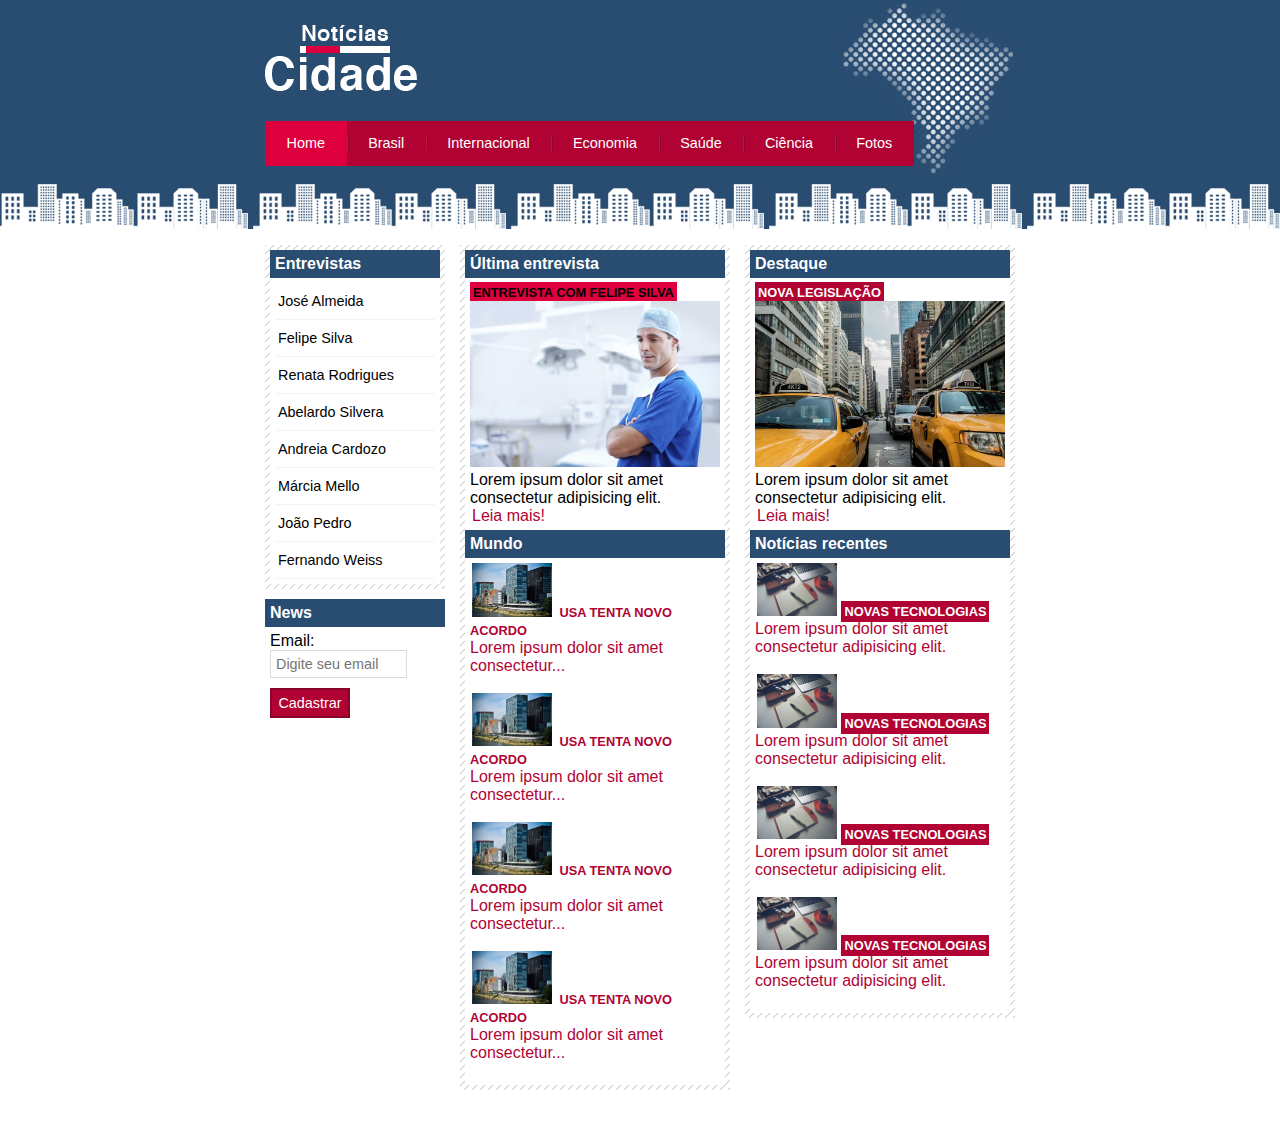
==== index.html @ d8a9be14 "Initial commit" ====
<!DOCTYPE html>
<html>
    <head>

        <title>Notícias Cidade - Seu site de notícias</title>
        <meta charset="utf-8">
        <link rel="stylesheet" type="text/css" href="css/estilo.css">

    </head>

    <body id="tres-colunas" class="home">
        <!-- inicio container-->
        <div id="container">
            <!-- inicio topo-->
            <div id="topo">
                <h1 class="logo">Notícias Cidade</h1>

                <ul id="navegacao">
                    <li class="primeiro"><a id="home" href="index.html">Home</a></li>
                    <li><a id="brasil" href="brasil.html">Brasil</a></li>
                    <li><a id="internacional" href="internacional.html">Internacional</a></li>
                    <li><a id="economia" href="economia.html">Economia</a></li>
                    <li><a id="saude" href="saude.html">Saúde</a></li>
                    <li ><a id="ciencia" href="ciencia.html">Ciência</a></li>
                    <li><a id="fotos" href="fotos.html">Fotos</a></li>
                </ul>

            </div><!-- fim topo-->

            <!-- inicio conteudo-->
            <div id="conteudo">

                <div id="primario">
                    <div class="caixa-conteudos">

                        <h2>Última entrevista</h2>
                        <div class="caixa-conteudo">
                            <h3 class="caixa-entrevista">ENTREVISTA COM FELIPE SILVA</h3>
                            <img class="imagem-principal" src="img/doutor.jpg" alt="felipe-silva" width="100%">
                            <p>Lorem ipsum dolor sit amet consectetur adipisicing elit.</p>
                            <a href="">Leia mais!</a>
                        </div>

                        <h2>Mundo</h2>
                        <div class="caixa-conteudo">
                            <ul id="lista-noticias">
                                <li><a href=""> <img src="img/mundo.jpg" alt="mundo" width="80px">
                                    <h3>USA TENTA NOVO ACORDO</h3> 
                                    <p>Lorem ipsum dolor sit amet consectetur...</p></a>
                                </li> 

                                <li><a href=""> <img src="img/mundo.jpg" alt="mundo" width="80px">
                                    <h3>USA TENTA NOVO ACORDO</h3> 
                                    <p>Lorem ipsum dolor sit amet consectetur...</p></a>
                                </li>

                                <li><a href=""> <img src="img/mundo.jpg" alt="mundo" width="80px">
                                    <h3>USA TENTA NOVO ACORDO</h3> 
                                    <p>Lorem ipsum dolor sit amet consectetur...</p></a>
                                </li>

                                <li><a href=""> <img src="img/mundo.jpg" alt="mundo" width="80px">
                                    <h3>USA TENTA NOVO ACORDO</h3> 
                                    <p>Lorem ipsum dolor sit amet consectetur...</p></a>
                                </li>
                            </ul>
                        </div>

                    </div>
                </div>

                <div id="secundario">
                    <div class="caixa-conteudos">
                        <div class="caixa-destaque">

                            <h2>Destaque</h2>
                            <div class="caixa-conteudo">
                                <h3>NOVA LEGISLAÇÃO</h3>
                                <img src="img/taxi.jpg" alt="taxi" width="100%">
                                <p>Lorem ipsum dolor sit amet consectetur adipisicing elit.</p>
                                <a href="">Leia mais!</a>
                            </div>

                            <h2>Notícias recentes</h2>
                            <div class="caixa-conteudo">
                                <ul id="lista-noticias">
                                    <li><a href=""><img src="img/tecnologia.jpg" alt="mundo" width="80px">
                                        <h3>novas tecnologias</h3>
                                        <p>Lorem ipsum dolor sit amet consectetur adipisicing elit.</p></a>
                                    </li>
                                    <li><a href=""><img src="img/tecnologia.jpg" alt="mundo" width="80px">
                                        <h3>novas tecnologias</h3>
                                        <p>Lorem ipsum dolor sit amet consectetur adipisicing elit.</p></a>
                                    </li>
                                    <li><a href=""><img src="img/tecnologia.jpg" alt="mundo" width="80px">
                                        <h3>novas tecnologias</h3>
                                        <p>Lorem ipsum dolor sit amet consectetur adipisicing elit.</p></a>
                                    </li>
                                    <li><a href=""><img src="img/tecnologia.jpg" alt="mundo" width="80px">
                                        <h3>novas tecnologias</h3>
                                        <p>Lorem ipsum dolor sit amet consectetur adipisicing elit.</p></a>
                                    </li>
                                </ul>
                            </div>
                        </div>
                    </div>
                </div>

                <div id="lateral">
                    <div class="caixa-conteudos">
                        <h2>Entrevistas</h2>
                        <div class="caixa-conteudo">
                            <ul>
                                <li><a href="">José Almeida</a></li>
                                <li><a href="">Felipe Silva</a></li>
                                <li><a href="">Renata Rodrigues</a></li>
                                <li><a href="">Abelardo Silvera</a></li>
                                <li><a href="">Andreia Cardozo</a></li>
                                <li><a href="">Márcia Mello</a></li>
                                <li><a href="">João Pedro</a></li>
                                <li><a href="">Fernando Weiss</a></li>
                            </ul>
                        </div>
                    </div>

                    <div class="caixa">
                        <h2>News</h2>
                        <div class="caixa-conteudo">
                            <form>
                                <div>
                                    <label for="email">Email:</label>
                                    <input type="text" name="email" id="email" placeholder="Digite seu email">
                                </div>
                                <div>
                                    <input class="submit" type="submit" value="Cadastrar">
                                </div>
                            </form>
                        </div>
                    </div>
                </div>

            </div><!-- fim conteudo-->

        </div><!-- fim container-->

        <div id="container-rodape" style="clear:both">
            <div id="rodape">
                &copy; Copyright 2000-2021 Noticias Cidade
            </div>  
        </div>

    </body>

</html>
---- css/estilo.css ----
/*ESTRUTURA DO SITE
*/
*{
    margin: 0px;
    padding: 0px;
}
body{
    font-family: 'Trebuchet MS', 'Lucida Sans Unicode', 'Lucida Grande', 'Lucida Sans', Arial, sans-serif;
    background: #fff url(../img/fundo.png) repeat-x top;
}
#container{
    width: 750px;
    margin: 0 auto;
}
#topo{
    height: 150px;
    padding-top: 25px;
    background: url(../img/detalhe-topo.png) no-repeat right top;
}
.logo{
    width: 152px;
    height: 66px;
    background: url(../img/logo.png) no-repeat center;
    text-indent: -3000px;
}

/*BARRA DE NAVEGAÇÃO
*/
a:link, a:visited {
	color: #b10333;
    padding: 2px;
    text-decoration: none;
}

a:hover {
    color: #e50040;
}    
ul{
    margin: 0px;
    padding: 0px;
    list-style: none;   
}
#topo ul{
    margin-top: 30px;
    background-color: #b10333;
    float: left;
}
#topo ul li{
    float: left;
}
#topo ul a{
    font-size: 0.9em;
    display: block;
    padding: 0.5em 1.5em;
    line-height: 2.1em;
    text-decoration: none;
    color: #fff;
    background: url(../img/divisor.png) no-repeat left center; 
}
#topo ul .primeiro a{
    background: none;
}
#topo ul a:hover{
    background: #de003e ;
    color: #69001d;
}
body.home #navegacao a#home, body.brasil #navegacao a#brasil, body.internacional #navegacao a#internacional, body.economia #navegacao a#economia, body.saude #navegacao a#saude, body.ciencia #navegacao a#ciencia, body.fotos #navegacao a#fotos{
    background: #de003e;
    color: #fff;
    cursor: text;
}

/*Configura layout de três colunas*/
#conteudo{
    margin-top: 60px;
    background: #f5f5f5;
}
#lateral{
    width: 180px;
    float: left;
    margin: 0 0 20px -750px;
}
#primario{
    width: 270px;
    float: left;
    margin: 0 0 20px 195px;
}
#duas-colunas #primario{
    width: 555px;
}
#uma-coluna #primario{
    width: 750px;
    margin: 0 0 20px 0px;
}
#secundario{
    width: 270px;
    float: left;
    margin: 0 0 20px 15px;
}
/*CAIXA*/
.caixa-conteudos{
    margin: 10px 0;
    padding: 5px;
    background: #f3f3f3 url(../img/fundo-caixa.png);
}
h2{
    font-size: 1em;
    background: #294c71;
    color: #fff;
    padding: 5px;
}
.caixa-conteudo{
    background: #fff;
    padding: 5px;
}
/*menus laterais*/
#lateral ul a{
    font-size: 0.9em;
    display: block;
    padding: 3px;
    line-height: 30px;
    text-decoration: none;
    color: #000;
    border-bottom: 1px  solid #f3f3f3;
}
#lateral ul a:hover{
    background: #f9f9f9 url(../img/marcador.png) no-repeat left center;
    color: #a1a1a1;
    padding-left: 20px;
}
/*formatando formularios*/
label{
    display: block;
    cursor: pointer;;
}
input{
    padding: 5px;
    font-size: 0.9em;
    width: 125px;
    background-color: #fff;
    border: 1px solid gainsboro;
}
input.submit{
    width: 80px;
    color: #fff;
    background-color: #b10333;
    border: 2px solid #870529;
    margin-top: 10px;
}
/*Formatando imagem*/


/* Formatando cabeçalhos */
h3 {
	text-transform: uppercase;
	display: inline;
	font-size: 0.8em;
	padding: 3px;
}
.caixa-destaque h3 {
	background: #b10333;
    color: #fff;
    margin-top: 5px;
}
.caixa-entrevista{
    background: #de003e;
    margin-top: 5px;
}

/* FORMATAÇAO DE LISTA DE NOTICIAS*/
#lista-noticias ul{
    padding-left: 2px;
    border-bottom: 1px solid #ccc;
    height: 65px;
}
#lista-noticias

/*rodape*/
#container-rodape{
    background: #294c71;
    padding: 20px;
    margin-top: 5px;
}
#rodape{
    margin: 0 auto;
    color: #fff; 
    text-align: center;
}
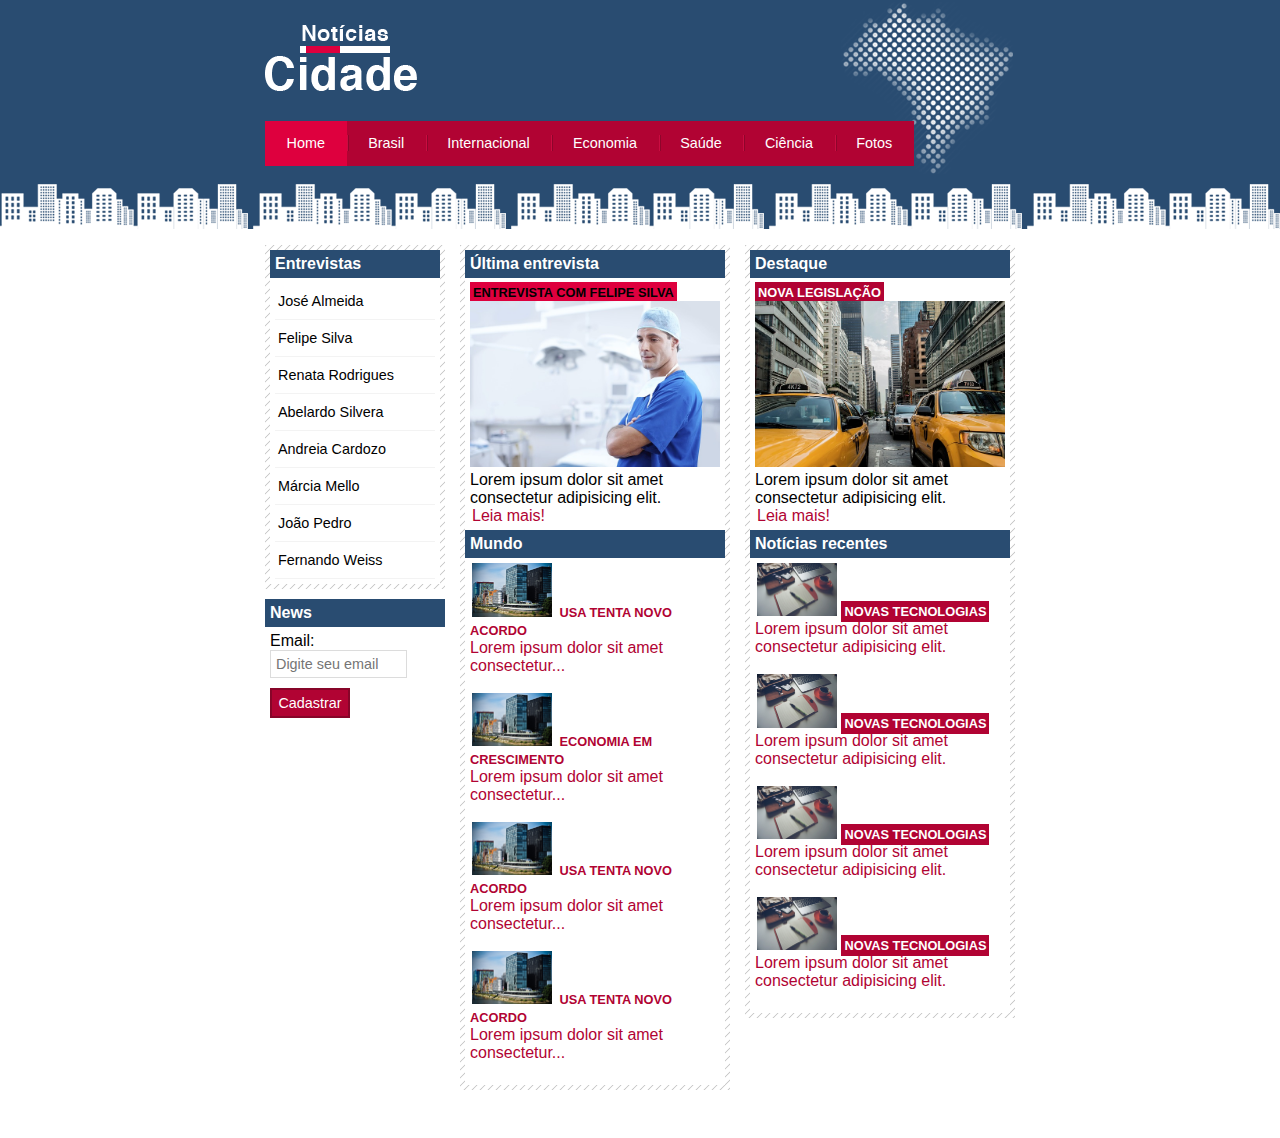
==== commit 9cf30ed3: "alteracao de titulo" ====
--- a/index.html
+++ b/index.html
@@ -50,7 +50,7 @@
                                 </li> 
 
                                 <li><a href=""> <img src="img/mundo.jpg" alt="mundo" width="80px">
-                                    <h3>USA TENTA NOVO ACORDO</h3> 
+                                    <h3>ECONOMIA EM CRESCIMENTO</h3> 
                                     <p>Lorem ipsum dolor sit amet consectetur...</p></a>
                                 </li>
 
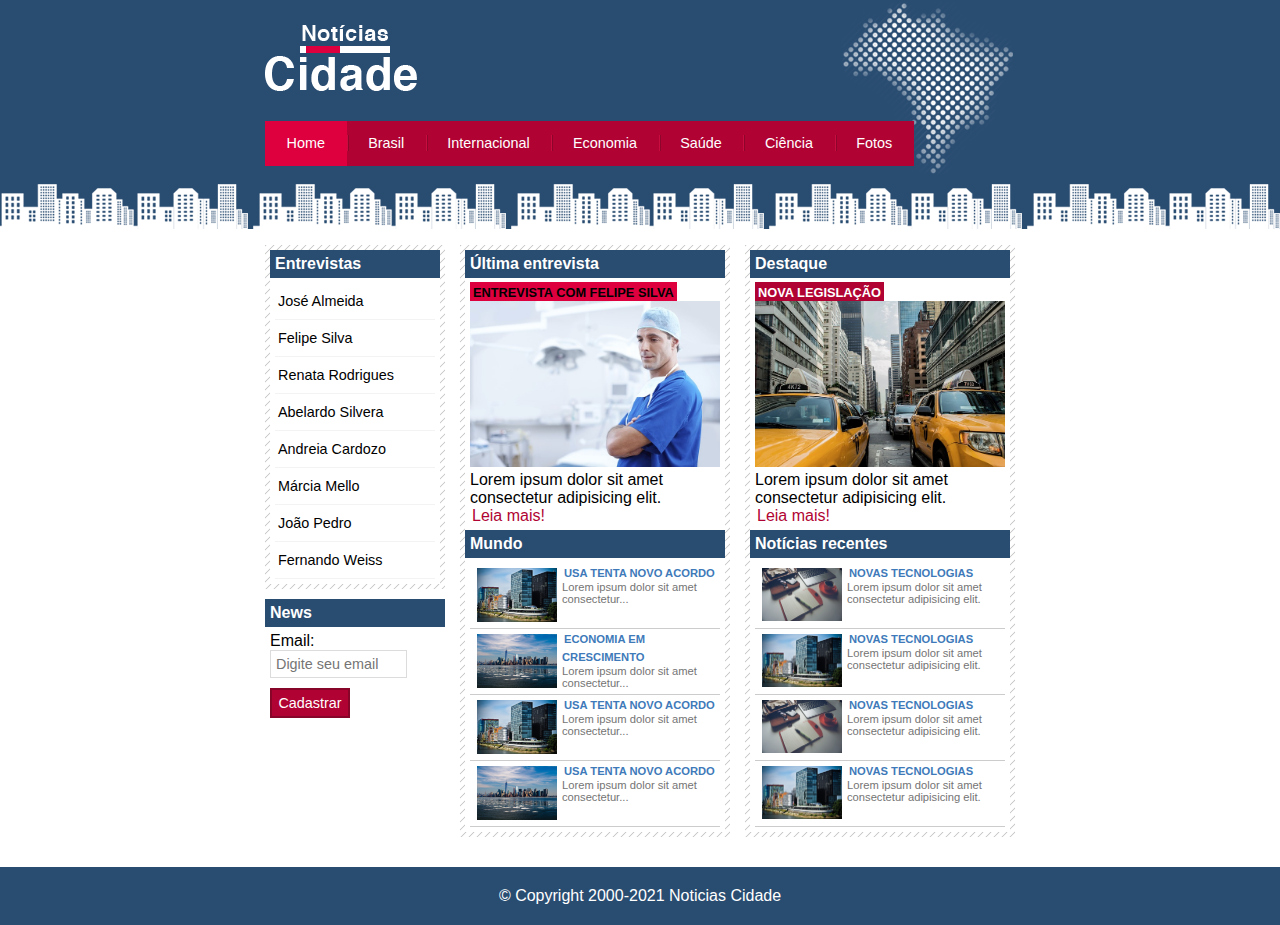
==== commit efd7c469: "fim do projeto site de noticias" ====
--- a/index.html
+++ b/index.html
@@ -38,7 +38,7 @@
                             <h3 class="caixa-entrevista">ENTREVISTA COM FELIPE SILVA</h3>
                             <img class="imagem-principal" src="img/doutor.jpg" alt="felipe-silva" width="100%">
                             <p>Lorem ipsum dolor sit amet consectetur adipisicing elit.</p>
-                            <a href="">Leia mais!</a>
+                            <a href="entrevista.html">Leia mais!</a>
                         </div>
 
                         <h2>Mundo</h2>
@@ -49,7 +49,7 @@
                                     <p>Lorem ipsum dolor sit amet consectetur...</p></a>
                                 </li> 
 
-                                <li><a href=""> <img src="img/mundo.jpg" alt="mundo" width="80px">
+                                <li><a href=""> <img src="img/cidade.jpg" alt="mundo" width="80px">
                                     <h3>ECONOMIA EM CRESCIMENTO</h3> 
                                     <p>Lorem ipsum dolor sit amet consectetur...</p></a>
                                 </li>
@@ -59,7 +59,7 @@
                                     <p>Lorem ipsum dolor sit amet consectetur...</p></a>
                                 </li>
 
-                                <li><a href=""> <img src="img/mundo.jpg" alt="mundo" width="80px">
+                                <li><a href=""> <img src="img/cidade.jpg" alt="mundo" width="80px">
                                     <h3>USA TENTA NOVO ACORDO</h3> 
                                     <p>Lorem ipsum dolor sit amet consectetur...</p></a>
                                 </li>
@@ -69,6 +69,7 @@
                     </div>
                 </div>
 
+                <!-- CONTEUDO LADO DIREITO -->
                 <div id="secundario">
                     <div class="caixa-conteudos">
                         <div class="caixa-destaque">
@@ -88,7 +89,7 @@
                                         <h3>novas tecnologias</h3>
                                         <p>Lorem ipsum dolor sit amet consectetur adipisicing elit.</p></a>
                                     </li>
-                                    <li><a href=""><img src="img/tecnologia.jpg" alt="mundo" width="80px">
+                                    <li><a href=""><img src="img/mundo.jpg" alt="mundo" width="80px">
                                         <h3>novas tecnologias</h3>
                                         <p>Lorem ipsum dolor sit amet consectetur adipisicing elit.</p></a>
                                     </li>
@@ -96,7 +97,7 @@
                                         <h3>novas tecnologias</h3>
                                         <p>Lorem ipsum dolor sit amet consectetur adipisicing elit.</p></a>
                                     </li>
-                                    <li><a href=""><img src="img/tecnologia.jpg" alt="mundo" width="80px">
+                                    <li><a href=""><img src="img/mundo.jpg" alt="mundo" width="80px">
                                         <h3>novas tecnologias</h3>
                                         <p>Lorem ipsum dolor sit amet consectetur adipisicing elit.</p></a>
                                     </li>
@@ -105,7 +106,8 @@
                         </div>
                     </div>
                 </div>
-
+                <!-- FIM CONTEUDO-->
+                
                 <div id="lateral">
                     <div class="caixa-conteudos">
                         <h2>Entrevistas</h2>
--- a/css/estilo.css
+++ b/css/estilo.css
@@ -168,12 +168,34 @@
 }
 
 /* FORMATAÇAO DE LISTA DE NOTICIAS*/
-#lista-noticias ul{
+#lista-noticias li{
     padding-left: 2px;
     border-bottom: 1px solid #ccc;
     height: 65px;
 }
-#lista-noticias
+#lista-noticias li a img{
+    float: left; 
+    margin: 5px;
+}
+#lista-noticias li a {
+    text-decoration: none;
+}
+
+#lista-noticias li a h3{
+    font-size: 1em; 
+    padding: 0;
+    color: #3e7ab9;
+    background: none;
+}
+#lista-noticias li a {
+    font-size: 0.7em; 
+    color: #747474;
+}
+#lista-noticias li:hover {
+    background: #eee;
+    cursor: pointer;
+}
+
 
 /*rodape*/
 #container-rodape{
